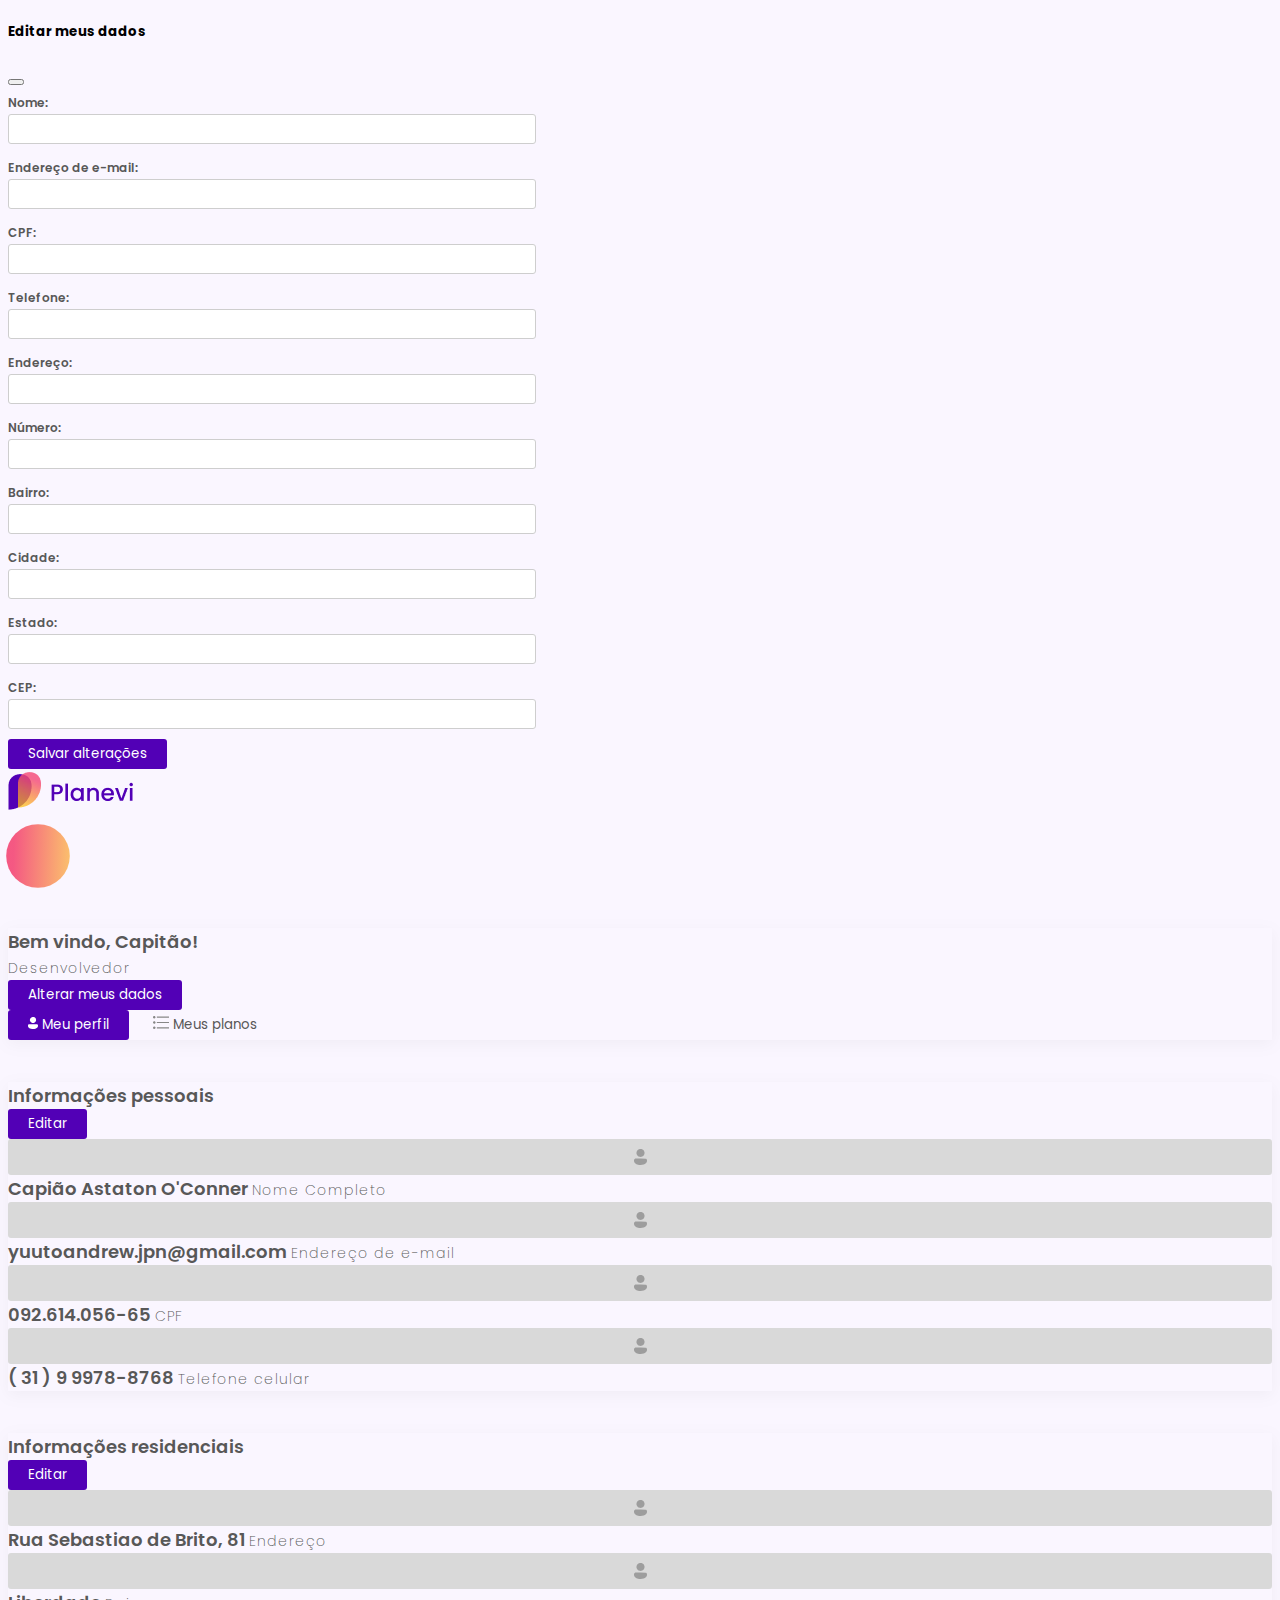
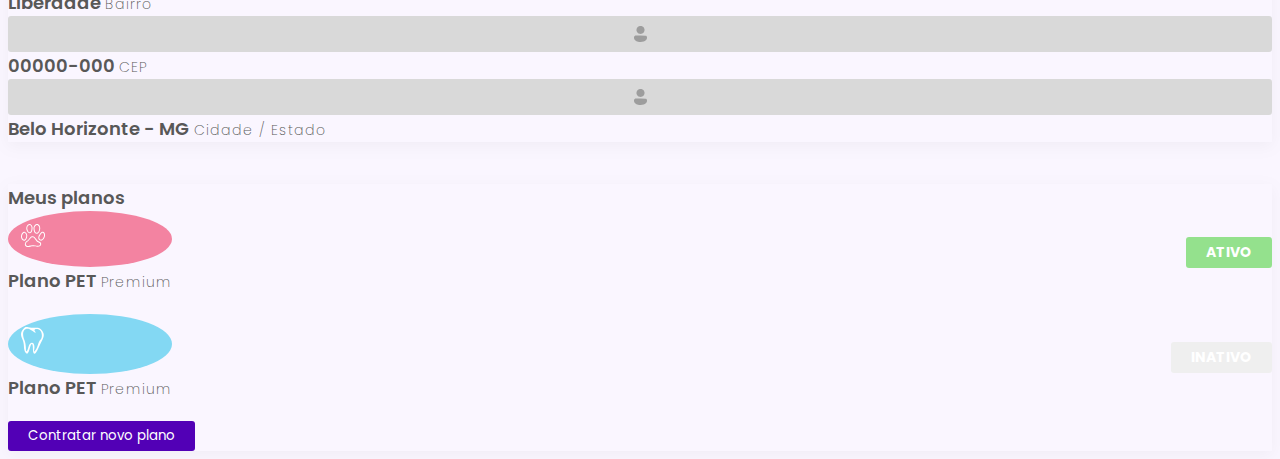
==== index.html @ 881ad78a "upload" ====
<!DOCTYPE html>
<html lang="pt-br">

<head>
    <meta charset="UTF-8">
    <meta http-equiv="X-UA-Compatible" content="IE=edge">
    <meta name="viewport" content="width=device-width, initial-scale=1.0">
    <title>Planevi - Benefícios</title>
    <link href="https://cdn.jsdelivr.net/npm/bootstrap@5.3.0-alpha1/dist/css/bootstrap.min.css" rel="stylesheet"
        integrity="sha384-GLhlTQ8iRABdZLl6O3oVMWSktQOp6b7In1Zl3/Jr59b6EGGoI1aFkw7cmDA6j6gD" crossorigin="anonymous">
    <link rel="preconnect" href="https://fonts.googleapis.com">
    <link rel="preconnect" href="https://fonts.gstatic.com" crossorigin>
    <link
        href="https://fonts.googleapis.com/css2?family=Poppins:ital,wght@0,100;0,200;0,300;0,400;0,500;0,600;0,700;0,800;0,900;1,100;1,200;1,300;1,400;1,500;1,600;1,700;1,800;1,900&display=swap"
        rel="stylesheet">

    <link rel="stylesheet" href="pweb.css">
</head>

<body>

    <!-- of canvas editar dados -->
    <div class="offcanvas offcanvas-end" tabindex="-1" id="offcanvasRight" aria-labelledby="offcanvasRightLabel">
        <div class="offcanvas-header">
            <h5 class="offcanvas-title" id="offcanvasRightLabel">Editar meus dados</h5>
            <button type="button" class="btn-close" data-bs-dismiss="offcanvas" aria-label="Close"></button>
        </div>
        <div class="offcanvas-body">
            <form action="">
                <div class="row">
                    <div class="col-md-6">
                        <label class="ast-label">Nome:</label>
                        <input class="ast-input" type="text">
                    </div>
                    <div class="col-md-6">
                        <label class="ast-label">Endereço de e-mail:</label>
                        <input class="ast-input" type="text">
                    </div>
                    <div class="col-md-6">
                        <label class="ast-label">CPF:</label>
                        <input class="ast-input" type="text">
                    </div>
                    <div class="col-md-6">
                        <label class="ast-label">Telefone:</label>
                        <input class="ast-input" type="text">
                    </div>
                    <div class="col-md-6">
                        <label class="ast-label">Endereço:</label>
                        <input class="ast-input" type="text">
                    </div>
                    <div class="col-md-3">
                        <label class="ast-label">Número:</label>
                        <input class="ast-input" type="text">
                    </div>
                    <div class="col-md-3">
                        <label class="ast-label">Bairro:</label>
                        <input class="ast-input" type="text">
                    </div>
                    <div class="col-md-6">
                        <label class="ast-label">Cidade:</label>
                        <input class="ast-input" type="text">
                    </div>
                    <div class="col-md-6">
                        <label class="ast-label">Estado:</label>
                        <input class="ast-input" type="text">
                    </div>
                    <div class="col-md-6">
                        <label class="ast-label">CEP:</label>
                        <input class="ast-input" type="text">
                    </div>
                    <div class="col-12 mt-4">
                        <button class="butt-primary">Salvar alterações</button>
                    </div>
                </div>
            </form>
        </div>
    </div>
    <!-- of canvas editar dados end -->
    <header class=" bg-white">
        <div class="container">
            <div class="row py-3">
                <div class="col-md-6">
                    <img src="img/logo.png" alt="">
                </div>
                <div class="col-md-6 d-flex justify-content-end">
                    <div class="profile-img"
                        style="background-image: url(https://pbs.twimg.com/media/EQdBN8sWAAAZ4eu.jpg);">
                        <div class="dropdown-astaton boxshad d-flex flex-column">
                            <div class=" d-flex align-items-center mb-4">
                                <div class="profile-img me-4"
                                    style="background-image: url(https://pbs.twimg.com/media/EQdBN8sWAAAZ4eu.jpg);">
                                </div>
                                <div class="d-flex flex-column">
                                    <h6 class="simp-title">Capitão Astaton</h6>
                                    <label class="simp-subtitle">yuutoandrew.jpn@gmail.com</label>
                                </div>
                            </div>
                            <button class="butt-secondary py-3">Meu Perfil</button>
                            <button class="my-2 butt-secondary py-3">Configurações</button>
                            <button class="butt-primary py-3"><span class="mx-2">Sair</span><img src="img/logout.svg"
                                    alt=""></button>
                        </div>
                    </div>
                </div>
            </div>
        </div>
    </header>

    <section class="dash mt-5 pb-5">
        <div class="container">
            <div class="row">
                <div class="col-md-8">

                    <div class="welc bg-white boxshad rounded p-4">
                        <div class="d-flex mb-5 justify-content-between align-items-center">
                            <div class="d-flex flex-column">
                                <h6 class="simp-title">Bem vindo, Capitão!</h6>
                                <label class="simp-subtitle">Desenvolvedor</label>
                            </div>
                            <button class="butt-primary" data-bs-toggle="offcanvas" data-bs-target="#offcanvasRight"
                                aria-controls="offcanvasRight">Alterar meus dados</button>
                        </div>
                        <div class="tabs">
                            <button class="butt-primary me-4"><img class="me-2" src="img/user.svg" alt=""> Meu
                                perfil</button>
                            <button class="butt-text"><img class="me-2" src="img/list.svg" alt=""> Meus planos</button>
                        </div>
                    </div>

                    <div class="info bg-white boxshad rounded p-4 mt-4">
                        <div class="d-flex mb-5 justify-content-between align-items-center">
                            <div class="d-flex flex-column">
                                <h6 class="simp-title">Informações pessoais</h6>
                            </div>
                            <button class="butt-primary">Editar</button>
                        </div>
                        <div class="row">
                            <div class="col-md-6 mb-5">
                                <div class="d-flex">
                                    <div class="box-w-icon me-3"><img src="img/user-grey.svg" alt=""></div>
                                    <div class="d-flex flex-column">
                                        <span class="simp-title">Capião Astaton O'Conner</span>
                                        <label class="simp-subtitle">Nome Completo</label>
                                    </div>
                                </div>
                            </div>
                            <div class="col-md-6 mb-5">
                                <div class="d-flex">
                                    <div class="box-w-icon me-3"><img src="img/user-grey.svg" alt=""></div>
                                    <div class="d-flex flex-column">
                                        <span class="simp-title">yuutoandrew.jpn@gmail.com</span>
                                        <label class="simp-subtitle">Endereço de e-mail</label>
                                    </div>
                                </div>
                            </div>
                            <div class="col-md-6">
                                <div class="d-flex">
                                    <div class="box-w-icon me-3"><img src="img/user-grey.svg" alt=""></div>
                                    <div class="d-flex flex-column">
                                        <span class="simp-title">092.614.056-65</span>
                                        <label class="simp-subtitle">CPF</label>
                                    </div>
                                </div>
                            </div>
                            <div class="col-md-6">
                                <div class="d-flex">
                                    <div class="box-w-icon me-3"><img src="img/user-grey.svg" alt=""></div>
                                    <div class="d-flex flex-column">
                                        <span class="simp-title">( 31 ) 9 9978-8768</span>
                                        <label class="simp-subtitle">Telefone celular</label>
                                    </div>
                                </div>
                            </div>
                        </div>
                    </div>

                    <div class="info bg-white boxshad rounded p-4 mt-4">
                        <div class="d-flex mb-5 justify-content-between align-items-center">
                            <div class="d-flex flex-column">
                                <h6 class="simp-title">Informações residenciais</h6>
                            </div>
                            <button class="butt-primary">Editar</button>
                        </div>
                        <div class="row">
                            <div class="col-md-6 mb-5">
                                <div class="d-flex">
                                    <div class="box-w-icon me-3"><img src="img/user-grey.svg" alt=""></div>
                                    <div class="d-flex flex-column">
                                        <span class="simp-title">Rua Sebastiao de Brito, 81</span>
                                        <label class="simp-subtitle">Endereço</label>
                                    </div>
                                </div>
                            </div>
                            <div class="col-md-6 mb-5">
                                <div class="d-flex">
                                    <div class="box-w-icon me-3"><img src="img/user-grey.svg" alt=""></div>
                                    <div class="d-flex flex-column">
                                        <span class="simp-title">Liberdade</span>
                                        <label class="simp-subtitle">Bairro</label>
                                    </div>
                                </div>
                            </div>
                            <div class="col-md-6">
                                <div class="d-flex">
                                    <div class="box-w-icon me-3"><img src="img/user-grey.svg" alt=""></div>
                                    <div class="d-flex flex-column">
                                        <span class="simp-title">00000-000</span>
                                        <label class="simp-subtitle">CEP</label>
                                    </div>
                                </div>
                            </div>
                            <div class="col-md-6">
                                <div class="d-flex">
                                    <div class="box-w-icon me-3"><img src="img/user-grey.svg" alt=""></div>
                                    <div class="d-flex flex-column">
                                        <span class="simp-title">Belo Horizonte - MG</span>
                                        <label class="simp-subtitle">Cidade / Estado</label>
                                    </div>
                                </div>
                            </div>
                        </div>
                    </div>

                </div>
                <div class="col-md-4">
                    <div class="info bg-white boxshad rounded p-4">
                        <div class="d-flex mb-5 justify-content-between align-items-center">
                            <div class="d-flex flex-column">
                                <h6 class="simp-title">Meus planos</h6>
                            </div>
                        </div>
                        <div class="planos">
                            <div class="plano-box">
                                <div class="d-flex align-items-center">
                                    <div class="planoimage bg-pink me-3"><img src="img/pet.svg" alt=""></div>
                                    <div class="d-flex flex-column">
                                        <span class="simp-title">Plano PET</span>
                                        <label class="simp-subtitle">Premium</label>
                                    </div>
                                </div>
                                <button class="status-button bg-success">ativo</button>
                            </div>
                            <div class="plano-box">
                                <div class="d-flex align-items-center">
                                    <div class="planoimage bg-ocean-blue me-3"><img src="img/odonto.svg" alt=""></div>
                                    <div class="d-flex flex-column">
                                        <span class="simp-title">Plano PET</span>
                                        <label class="simp-subtitle">Premium</label>
                                    </div>
                                </div>
                                <button class="status-button bg-danger">inativo</button>
                            </div>
                        </div>
                        <div class="d-flex justify-content-end mt-5"><button class="butt-primary">Contratar novo
                                plano</button></div>
                    </div>
                </div>
            </div>
        </div>
    </section>

    <script src="https://cdn.jsdelivr.net/npm/bootstrap@5.3.0-alpha1/dist/js/bootstrap.bundle.min.js"
        integrity="sha384-w76AqPfDkMBDXo30jS1Sgez6pr3x5MlQ1ZAGC+nuZB+EYdgRZgiwxhTBTkF7CXvN"
        crossorigin="anonymous"></script>
</body>

</html>
---- pweb.css ----
* {
    font-family: 'Poppins', sans-serif;
}

body {
    background-color: #FAF6FF;
}

:root {
    --primary-color: #5200B6;
    --terciary-color: #fff;
    --success-color: #94e18d;
    --danger-color: #EE6262;
    --bold-text-color: #585858;
}

.bg-success {
    background-color: var(--success-color);
}

.bg-pink {
    background-color: #F383A1;
}

.bg-ocean-blue {
    background-color: #83D8F3;
}

.profile-img {
    width: 60px;
    height: 60px;
    border-radius: 100%;
    background-size: cover;
    background-position: center center;
    background-repeat: no-repeat;
    position: relative;
}

.profile-img:hover .dropdown-astaton {
    transform: translateY(105%);
    opacity: 1;
}

.dropdown-astaton {
    width: auto;
    height: auto;
    background-color: white;
    padding: 20px 20px 35px 20px;
    position: absolute;
    bottom: 0;
    right: 0;
    transform: translateY(0);
    border-radius: 15px 0px 15px 15px;
    opacity: 0;
    transition: all .3s ease;
}

.profile-img::before {
    content: '';
    position: absolute;
    top: 0;
    border-radius: 50%;
    transform: scale(1.06);
    right: 0;
    bottom: 0;
    left: 0;
    z-index: -1;
    background: linear-gradient(92.29deg, rgba(244, 71, 117, 0.9) 12.79%, rgba(253, 191, 20, 0.639) 114.92%);
}

.nav-pills .nav-link.active,
.nav-pills .show>.nav-link {
    background-color: var(--primary-color);
    padding: 5px 20px;
    color: var(--terciary-color);
    border-style: none;
    border-radius: 3px;
}

.nav-pills .nav-link {
    color: var(--primary-color);
    text-align: left;
}

.financeiro-card {
    width: 100%;
    display: flex;
    align-items: center;
    justify-content: space-between;
}

.butt-primary {
    background-color: var(--primary-color);
    padding: 5px 20px;
    color: var(--terciary-color);
    border-style: none;
    border-radius: 3px;
}

.butt-secondary {
    background-color: #E9E9E9;
    padding: 5px 20px;
    color: #000;
    border-style: none;
    border-radius: 3px;
}

.butt-outline-danger {
    background-color: transparent;
    padding: 5px 20px;
    color: var(--danger-color);
    border: 1px solid var(--danger-color);
    border-radius: 3px;
    transition: .3s;
}

.plan-icon {
    border-radius: 100%;
    width: 60px;
    height: 60px;
    display: flex;
    justify-content: center;
    align-items: center;
    color: #fff;
    font-size: 26px;
}

.butt-outline-success {
    background-color: transparent;
    padding: 5px 20px;
    color: var(--success-color);
    border: 1px solid var(--success-color);
    border-radius: 3px;
    transition: .3s;
}

.butt-outline-success:hover {
    background-color: var(--success-color);
    color: #fff;
}

.butt-outline-danger:hover {
    background-color: var(--danger-color);
    color: #fff;
}

.text-link {
    text-decoration: none;
    color: var(--bold-text-color);
    transition: .3s;
    cursor: pointer;
}

.text-link:hover {
    font-weight: 600;
}

.simp-title {
    margin-bottom: 0px;
    font-size: 18px;
    font-weight: 600;
    color: var(--bold-text-color);
}

.simp-subtitle {
    margin-bottom: 0;
    font-size: 14px;
    font-weight: 200;
    letter-spacing: 1px;
    color: var(--bold-text-color);
}

.butt-text {
    background: transparent;
    padding: 5px 20px;
    color: var(--bold-text-color);
    font-weight: 400;
    border-style: none;
    border-radius: 3px;
}

.boxshad {
    box-shadow: 0px 4px 15px rgba(125, 125, 125, 0.08);
}

.box-w-icon {
    background-color: #D9D9D9;
    border-radius: 3px;
    display: flex;
    justify-content: center;
    align-items: center;
    padding: 10px 20px;
}

.plano-box {
    display: flex;
    justify-content: space-between;
    align-items: center;
    margin-bottom: 20px;
}

.planoimage {
    border-radius: 100%;
    padding: 13px;
}

.status-button {
    color: #fff;
    border-style: none;
    text-transform: uppercase;
    padding: 5px 20px;
    border-radius: 3px;
    font-size: 14px;
    font-weight: 700;
}

.offcanvas.offcanvas-end {
    border-left: none;
}

.offcanvas {
    width: 40% !important;
}

.ast-label {
    width: 100%;
    font-size: 12px;
    font-weight: 600;
    color: var(--bold-text-color);
    margin-bottom: 5px;
}

.ast-input {
    width: 100%;
    margin-bottom: 10px;
    border: 1px solid #cecece;
    border-radius: 3px;
    padding: 4px 10px;
}

@keyframes show {
    from {
        opacity: 0;

    }

    to {
        opacity: 1;
    }
}

[data-astaton="arrow"] {
    transition: all .3s ease;
}

[data-astaton="collapse-content"] {
    transition: all .3s ease;
    overflow: hidden;
    animation: show .3s forwards;
    height: 0;
}

.show-content {
    height: 100%;
    animation: show .3s forwards;
    padding: 20px 0;
    display: block;
}
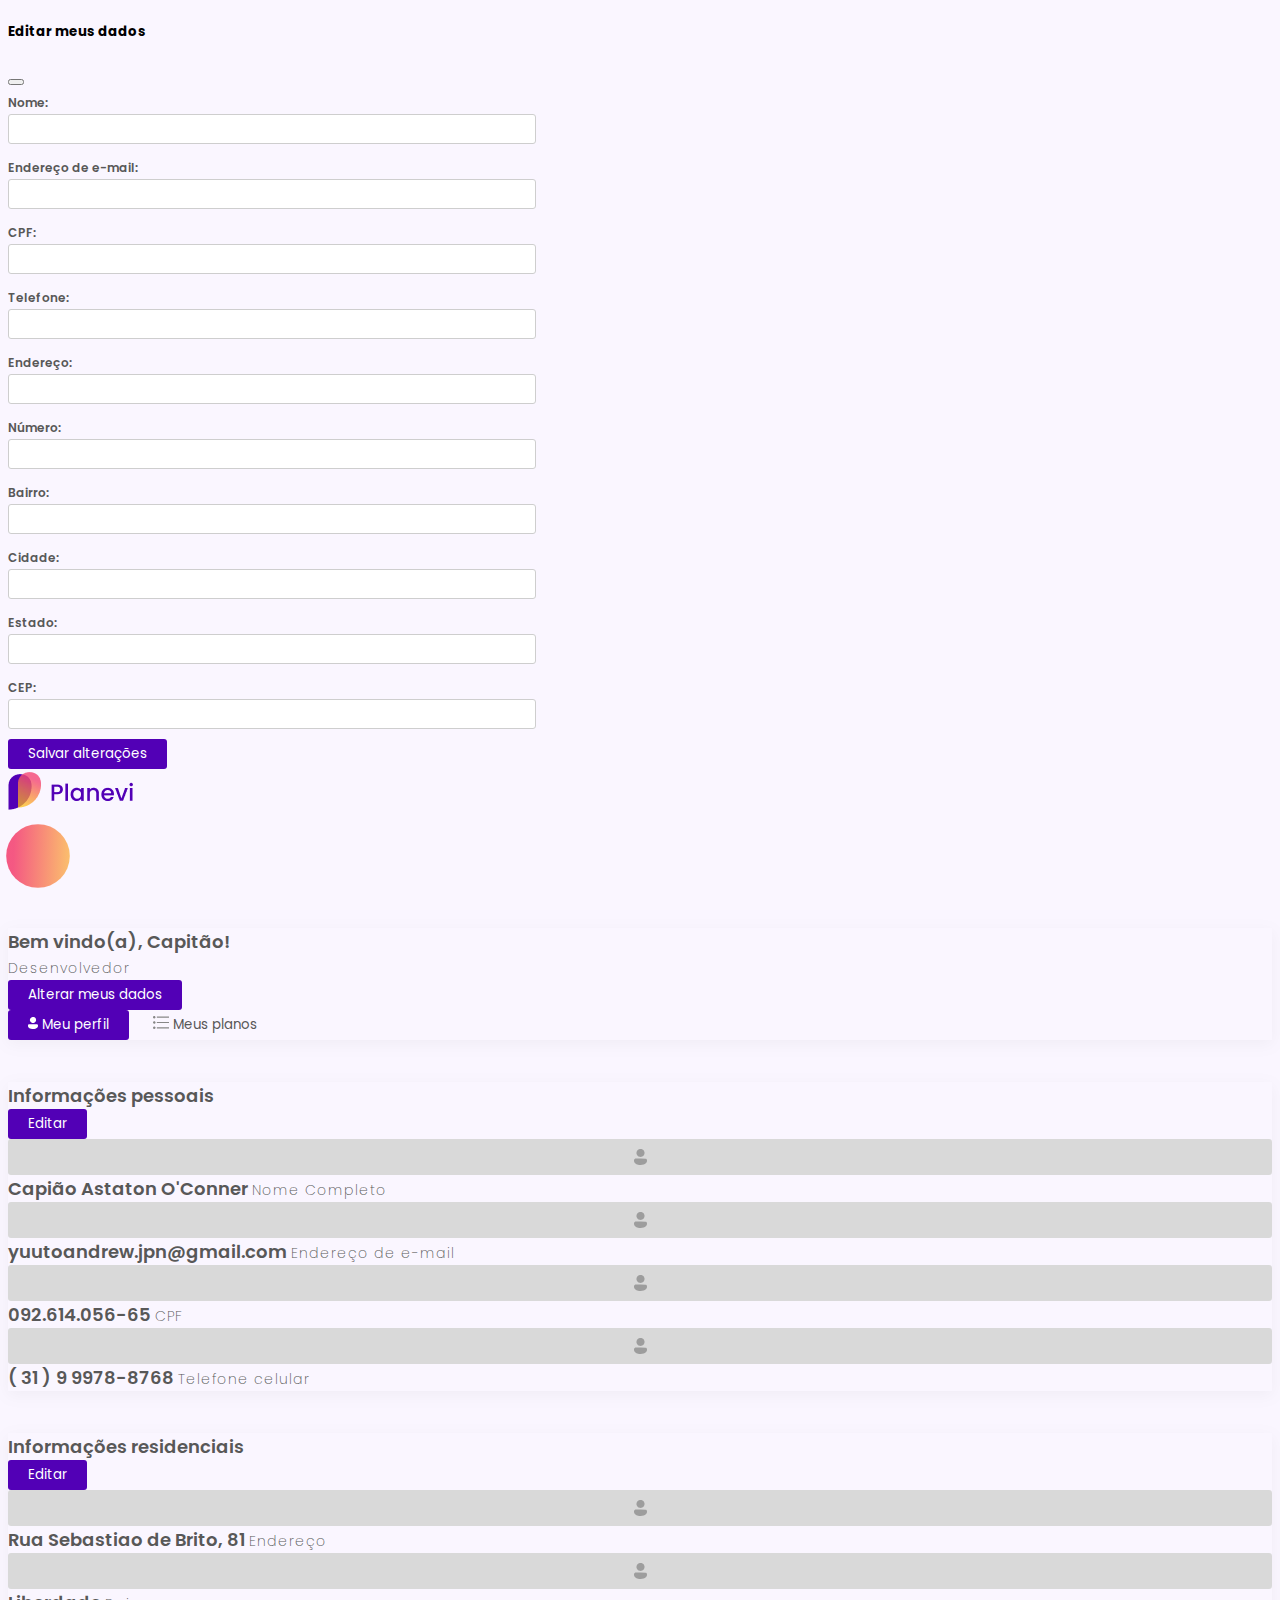
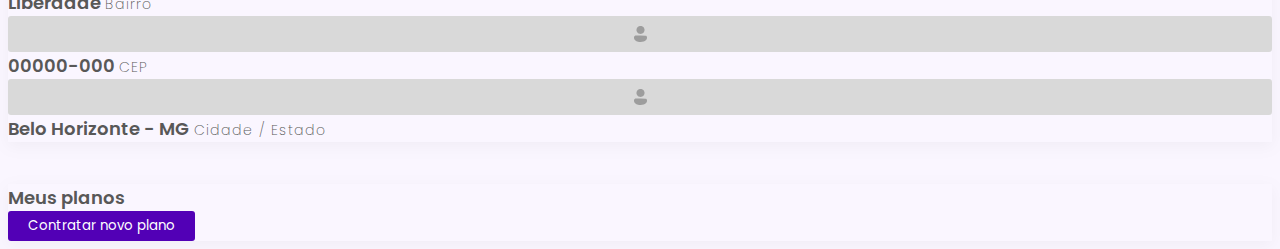
==== commit ef341ab8: "finalmente saiu poha" ====
--- a/index.html
+++ b/index.html
@@ -91,8 +91,8 @@
                                     style="background-image: url(https://pbs.twimg.com/media/EQdBN8sWAAAZ4eu.jpg);">
                                 </div>
                                 <div class="d-flex flex-column">
-                                    <h6 class="simp-title">Capitão Astaton</h6>
-                                    <label class="simp-subtitle">yuutoandrew.jpn@gmail.com</label>
+                                    <h6 id="nameProfile" class="simp-title">Capitão Astaton</h6>
+                                    <label id="emailProfile" class="simp-subtitle">yuutoandrew.jpn@gmail.com</label>
                                 </div>
                             </div>
                             <button class="butt-secondary py-3">Meu Perfil</button>
@@ -114,7 +114,7 @@
                     <div class="welc bg-white boxshad rounded p-4">
                         <div class="d-flex mb-5 justify-content-between align-items-center">
                             <div class="d-flex flex-column">
-                                <h6 class="simp-title">Bem vindo, Capitão!</h6>
+                                <h6 class="simp-title">Bem vindo(a), <span id="welcome-name">Capitão!</span></h6>
                                 <label class="simp-subtitle">Desenvolvedor</label>
                             </div>
                             <button class="butt-primary" data-bs-toggle="offcanvas" data-bs-target="#offcanvasRight"
@@ -139,7 +139,7 @@
                                 <div class="d-flex">
                                     <div class="box-w-icon me-3"><img src="img/user-grey.svg" alt=""></div>
                                     <div class="d-flex flex-column">
-                                        <span class="simp-title">Capião Astaton O'Conner</span>
+                                        <span id="name" class="simp-title">Capião Astaton O'Conner</span>
                                         <label class="simp-subtitle">Nome Completo</label>
                                     </div>
                                 </div>
@@ -148,7 +148,7 @@
                                 <div class="d-flex">
                                     <div class="box-w-icon me-3"><img src="img/user-grey.svg" alt=""></div>
                                     <div class="d-flex flex-column">
-                                        <span class="simp-title">yuutoandrew.jpn@gmail.com</span>
+                                        <span id="email" class="simp-title">yuutoandrew.jpn@gmail.com</span>
                                         <label class="simp-subtitle">Endereço de e-mail</label>
                                     </div>
                                 </div>
@@ -157,7 +157,7 @@
                                 <div class="d-flex">
                                     <div class="box-w-icon me-3"><img src="img/user-grey.svg" alt=""></div>
                                     <div class="d-flex flex-column">
-                                        <span class="simp-title">092.614.056-65</span>
+                                        <span id="cpf" class="simp-title">092.614.056-65</span>
                                         <label class="simp-subtitle">CPF</label>
                                     </div>
                                 </div>
@@ -166,7 +166,7 @@
                                 <div class="d-flex">
                                     <div class="box-w-icon me-3"><img src="img/user-grey.svg" alt=""></div>
                                     <div class="d-flex flex-column">
-                                        <span class="simp-title">( 31 ) 9 9978-8768</span>
+                                        <span id="phone" class="simp-title">( 31 ) 9 9978-8768</span>
                                         <label class="simp-subtitle">Telefone celular</label>
                                     </div>
                                 </div>
@@ -186,7 +186,7 @@
                                 <div class="d-flex">
                                     <div class="box-w-icon me-3"><img src="img/user-grey.svg" alt=""></div>
                                     <div class="d-flex flex-column">
-                                        <span class="simp-title">Rua Sebastiao de Brito, 81</span>
+                                        <span id="address" class="simp-title">Rua Sebastiao de Brito, 81</span>
                                         <label class="simp-subtitle">Endereço</label>
                                     </div>
                                 </div>
@@ -195,7 +195,7 @@
                                 <div class="d-flex">
                                     <div class="box-w-icon me-3"><img src="img/user-grey.svg" alt=""></div>
                                     <div class="d-flex flex-column">
-                                        <span class="simp-title">Liberdade</span>
+                                        <span id="district" class="simp-title">Liberdade</span>
                                         <label class="simp-subtitle">Bairro</label>
                                     </div>
                                 </div>
@@ -204,7 +204,7 @@
                                 <div class="d-flex">
                                     <div class="box-w-icon me-3"><img src="img/user-grey.svg" alt=""></div>
                                     <div class="d-flex flex-column">
-                                        <span class="simp-title">00000-000</span>
+                                        <span id="cep" class="simp-title">00000-000</span>
                                         <label class="simp-subtitle">CEP</label>
                                     </div>
                                 </div>
@@ -213,7 +213,7 @@
                                 <div class="d-flex">
                                     <div class="box-w-icon me-3"><img src="img/user-grey.svg" alt=""></div>
                                     <div class="d-flex flex-column">
-                                        <span class="simp-title">Belo Horizonte - MG</span>
+                                        <span class="simp-title"> <span id="city">Belo Horizonte </span> - <span id="state">MG</span></span>
                                         <label class="simp-subtitle">Cidade / Estado</label>
                                     </div>
                                 </div>
@@ -230,26 +230,7 @@
                             </div>
                         </div>
                         <div class="planos">
-                            <div class="plano-box">
-                                <div class="d-flex align-items-center">
-                                    <div class="planoimage bg-pink me-3"><img src="img/pet.svg" alt=""></div>
-                                    <div class="d-flex flex-column">
-                                        <span class="simp-title">Plano PET</span>
-                                        <label class="simp-subtitle">Premium</label>
-                                    </div>
-                                </div>
-                                <button class="status-button bg-success">ativo</button>
-                            </div>
-                            <div class="plano-box">
-                                <div class="d-flex align-items-center">
-                                    <div class="planoimage bg-ocean-blue me-3"><img src="img/odonto.svg" alt=""></div>
-                                    <div class="d-flex flex-column">
-                                        <span class="simp-title">Plano PET</span>
-                                        <label class="simp-subtitle">Premium</label>
-                                    </div>
-                                </div>
-                                <button class="status-button bg-danger">inativo</button>
-                            </div>
+
                         </div>
                         <div class="d-flex justify-content-end mt-5"><button class="butt-primary">Contratar novo
                                 plano</button></div>
@@ -262,6 +243,12 @@
     <script src="https://cdn.jsdelivr.net/npm/bootstrap@5.3.0-alpha1/dist/js/bootstrap.bundle.min.js"
         integrity="sha384-w76AqPfDkMBDXo30jS1Sgez6pr3x5MlQ1ZAGC+nuZB+EYdgRZgiwxhTBTkF7CXvN"
         crossorigin="anonymous"></script>
+    
+    <script src="./js/requisicoes.js"></script>
+    <script src="./js/generalRender.js"></script>
+    <script src="./js/renderProfile.js"></script>
+
+
 </body>
 
 </html>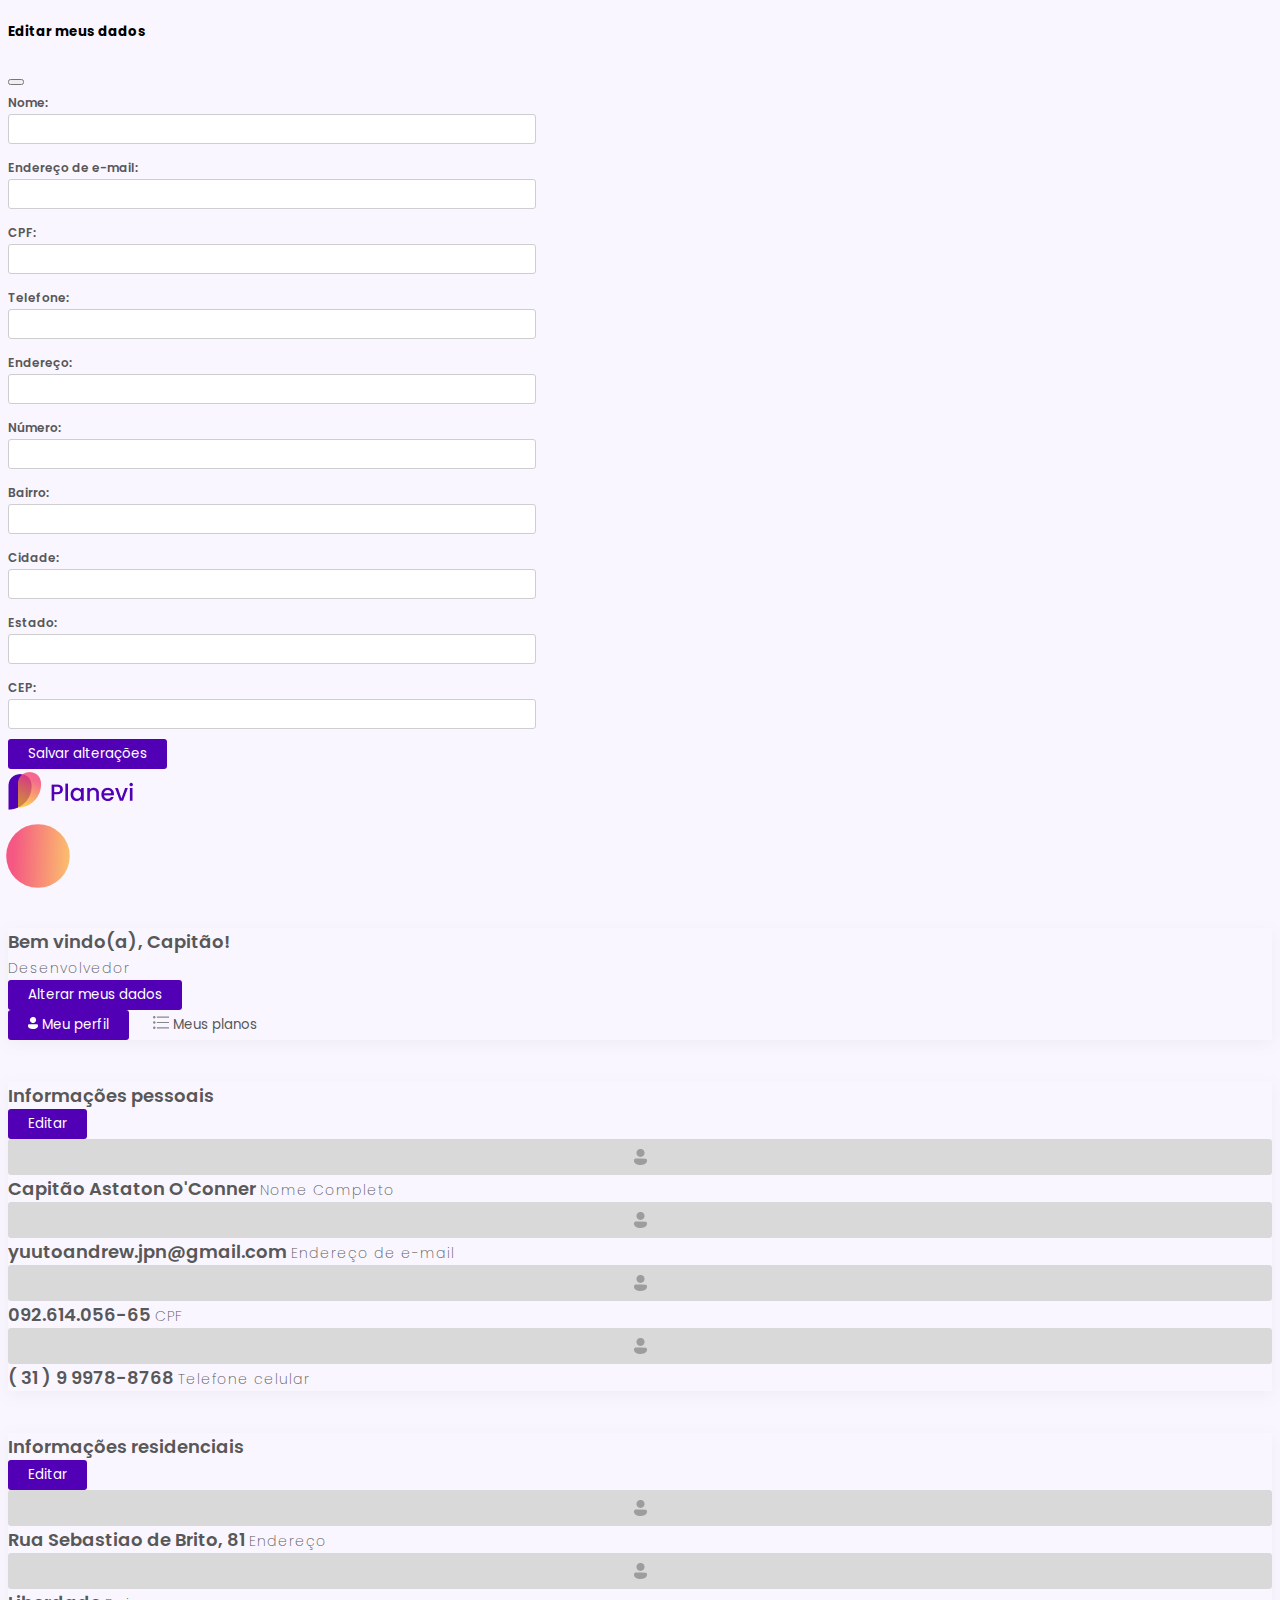
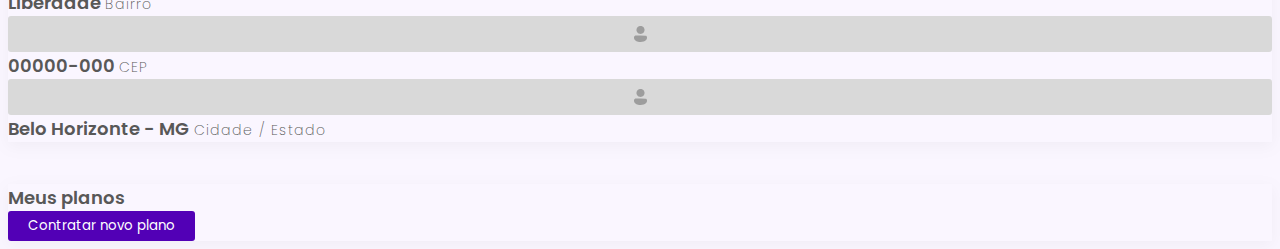
==== commit c11eba28: "pagina plano criada" ====
--- a/index.html
+++ b/index.html
@@ -139,7 +139,7 @@
                                 <div class="d-flex">
                                     <div class="box-w-icon me-3"><img src="img/user-grey.svg" alt=""></div>
                                     <div class="d-flex flex-column">
-                                        <span id="name" class="simp-title">Capião Astaton O'Conner</span>
+                                        <span class="simp-title name-render">Capitão Astaton O'Conner</span>
                                         <label class="simp-subtitle">Nome Completo</label>
                                     </div>
                                 </div>
@@ -148,7 +148,7 @@
                                 <div class="d-flex">
                                     <div class="box-w-icon me-3"><img src="img/user-grey.svg" alt=""></div>
                                     <div class="d-flex flex-column">
-                                        <span id="email" class="simp-title">yuutoandrew.jpn@gmail.com</span>
+                                        <span class="simp-title email-render">yuutoandrew.jpn@gmail.com</span>
                                         <label class="simp-subtitle">Endereço de e-mail</label>
                                     </div>
                                 </div>
--- a/pweb.css
+++ b/pweb.css
@@ -12,6 +12,11 @@
     --success-color: #94e18d;
     --danger-color: #EE6262;
     --bold-text-color: #585858;
+}
+
+.of-scroll {
+    height: 100%;
+    overflow-y: scroll;
 }
 
 .bg-success {
@@ -48,11 +53,12 @@
     padding: 20px 20px 35px 20px;
     position: absolute;
     bottom: 0;
-    right: 0;
+    left: 0;
     transform: translateY(0);
     border-radius: 15px 0px 15px 15px;
     opacity: 0;
     transition: all .3s ease;
+    transition-delay: 100ms;
 }
 
 .profile-img::before {
@@ -265,4 +271,35 @@
     animation: show .3s forwards;
     padding: 20px 0;
     display: block;
+}
+
+.bg-plan {
+    background-repeat: no-repeat;
+    background-position: center center;
+    background-size: cover;
+    min-height: 20vh;
+}
+
+.bg-loading {
+    background-color: rgba(28, 28, 28, .2);
+    z-index: 1000;
+    position: fixed;
+    width: 100vw;
+    height: 100vh;
+    top: 0;
+    left: 0;
+}
+
+.bg-loading .loading {
+    width: 100px;
+    height: 100px;
+    position: absolute;
+    top: 50%;
+    left: 50%;
+    transform: translate(-50%, -50%);
+}
+
+.text-description {
+    font-size: 12px;
+    color: gray;
 }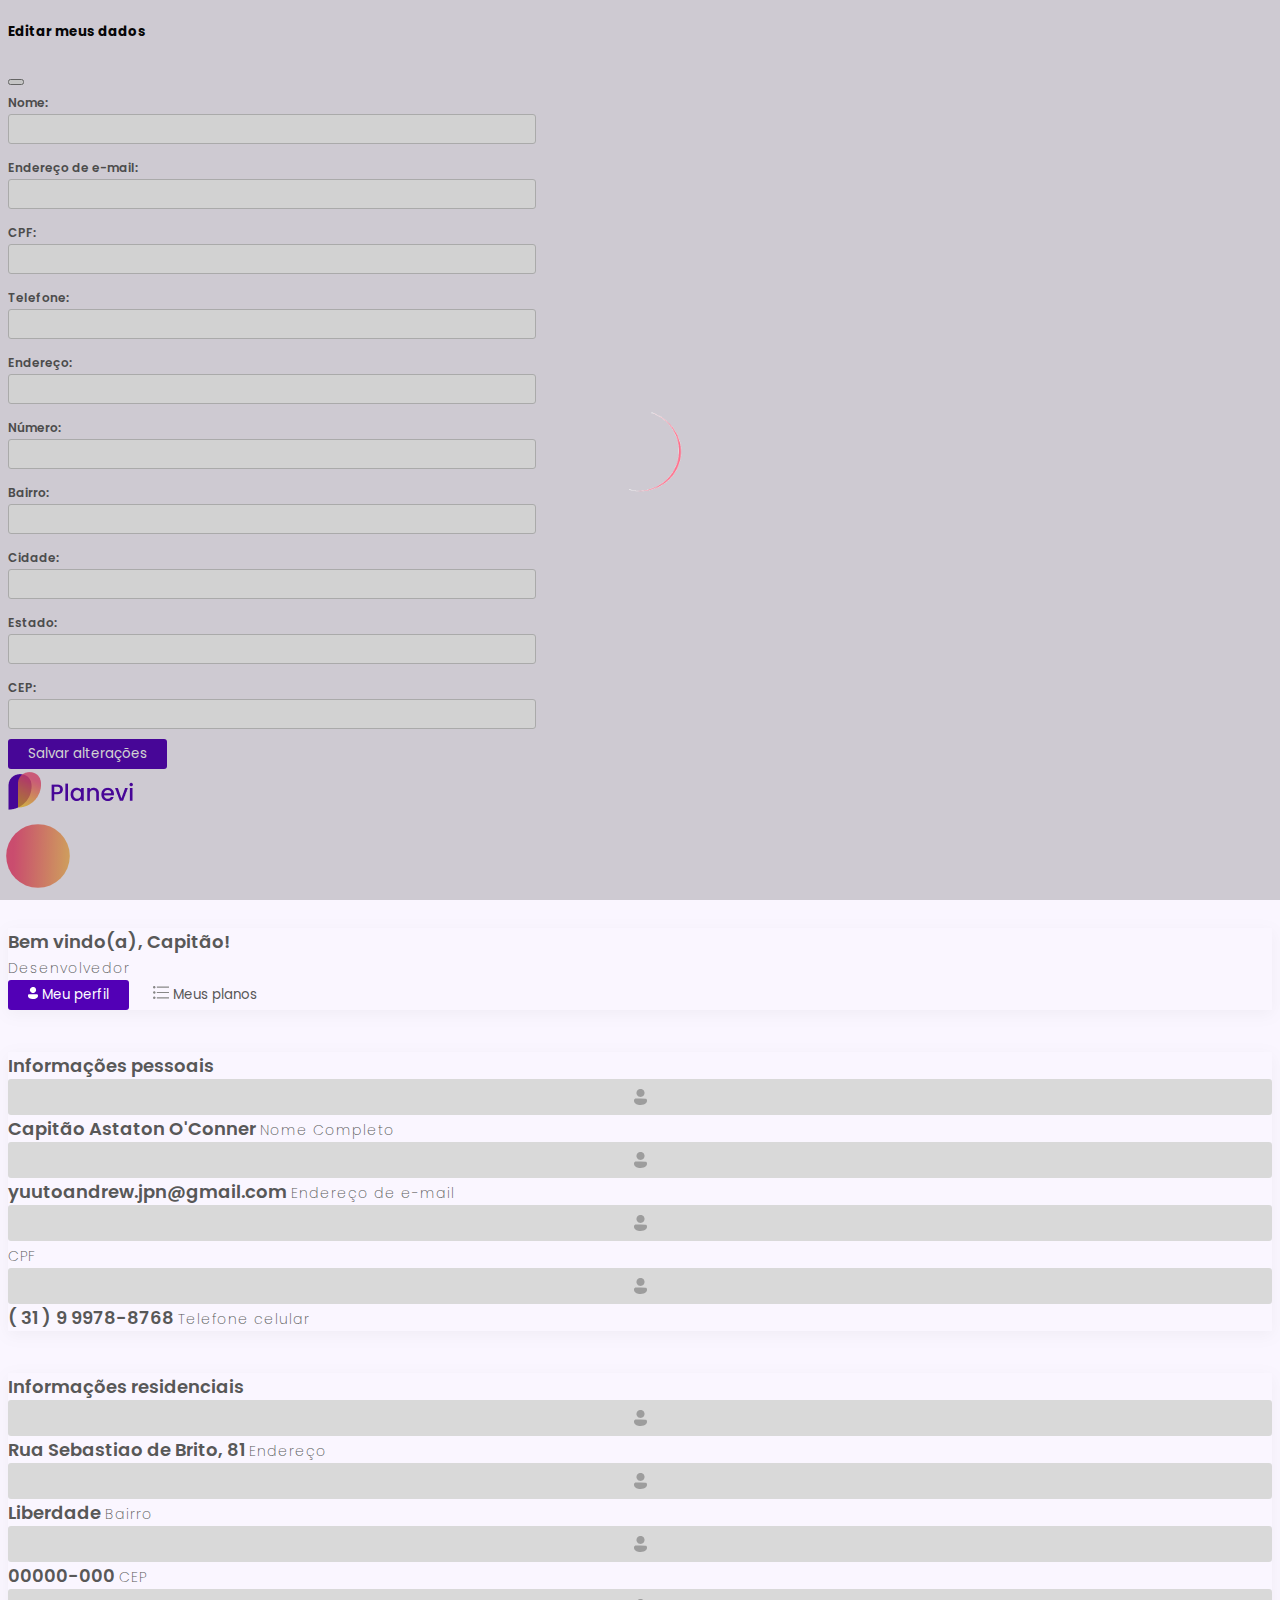
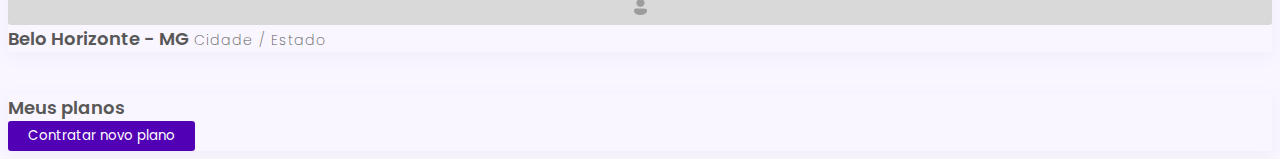
==== commit 10de07b4: "pronto" ====
--- a/index.html
+++ b/index.html
@@ -117,13 +117,13 @@
                                 <h6 class="simp-title">Bem vindo(a), <span id="welcome-name">Capitão!</span></h6>
                                 <label class="simp-subtitle">Desenvolvedor</label>
                             </div>
-                            <button class="butt-primary" data-bs-toggle="offcanvas" data-bs-target="#offcanvasRight"
-                                aria-controls="offcanvasRight">Alterar meus dados</button>
+                            <!-- <button class="butt-primary " data-bs-toggle="offcanvas" data-bs-target="#offcanvasRight"
+                                aria-controls="offcanvasRight">Alterar meus dados</button> -->
                         </div>
                         <div class="tabs">
                             <button class="butt-primary me-4"><img class="me-2" src="img/user.svg" alt=""> Meu
                                 perfil</button>
-                            <button class="butt-text"><img class="me-2" src="img/list.svg" alt=""> Meus planos</button>
+                            <button class="butt-text btn-planos"><img class="me-2" src="img/list.svg" alt=""> Meus planos</button>
                         </div>
                     </div>
 
@@ -132,7 +132,7 @@
                             <div class="d-flex flex-column">
                                 <h6 class="simp-title">Informações pessoais</h6>
                             </div>
-                            <button class="butt-primary">Editar</button>
+                            <!-- <button class="butt-primary">Editar</button> -->
                         </div>
                         <div class="row">
                             <div class="col-md-6 mb-5">
@@ -157,7 +157,7 @@
                                 <div class="d-flex">
                                     <div class="box-w-icon me-3"><img src="img/user-grey.svg" alt=""></div>
                                     <div class="d-flex flex-column">
-                                        <span id="cpf" class="simp-title">092.614.056-65</span>
+                                        <span id="cpf" class="simp-title"></span>
                                         <label class="simp-subtitle">CPF</label>
                                     </div>
                                 </div>
@@ -179,7 +179,7 @@
                             <div class="d-flex flex-column">
                                 <h6 class="simp-title">Informações residenciais</h6>
                             </div>
-                            <button class="butt-primary">Editar</button>
+                            <!-- <button class="butt-primary">Editar</button> -->
                         </div>
                         <div class="row">
                             <div class="col-md-6 mb-5">
@@ -213,7 +213,8 @@
                                 <div class="d-flex">
                                     <div class="box-w-icon me-3"><img src="img/user-grey.svg" alt=""></div>
                                     <div class="d-flex flex-column">
-                                        <span class="simp-title"> <span id="city">Belo Horizonte </span> - <span id="state">MG</span></span>
+                                        <span class="simp-title"> <span id="city">Belo Horizonte </span> - <span
+                                                id="state">MG</span></span>
                                         <label class="simp-subtitle">Cidade / Estado</label>
                                     </div>
                                 </div>
@@ -243,7 +244,7 @@
     <script src="https://cdn.jsdelivr.net/npm/bootstrap@5.3.0-alpha1/dist/js/bootstrap.bundle.min.js"
         integrity="sha384-w76AqPfDkMBDXo30jS1Sgez6pr3x5MlQ1ZAGC+nuZB+EYdgRZgiwxhTBTkF7CXvN"
         crossorigin="anonymous"></script>
-    
+
     <script src="./js/requisicoes.js"></script>
     <script src="./js/generalRender.js"></script>
     <script src="./js/renderProfile.js"></script>
--- a/pweb.css
+++ b/pweb.css
@@ -12,6 +12,14 @@
     --success-color: #94e18d;
     --danger-color: #EE6262;
     --bold-text-color: #585858;
+}
+
+.plano-header {
+    background-size: cover;
+    background-repeat: no-repeat;
+    background-position: center center;
+    width: 100%;
+    height: 200px;
 }
 
 .of-scroll {
@@ -53,7 +61,7 @@
     padding: 20px 20px 35px 20px;
     position: absolute;
     bottom: 0;
-    left: 0;
+    right: 0;
     transform: translateY(0);
     border-radius: 15px 0px 15px 15px;
     opacity: 0;
@@ -189,6 +197,26 @@
     box-shadow: 0px 4px 15px rgba(125, 125, 125, 0.08);
 }
 
+.beneficios-box {
+    display: flex;
+    flex-direction: column;
+}
+
+.beneficios-box>span {
+    width: 100%;
+    padding: 8px;
+}
+
+.beneficios-box>span:nth-child(odd) {
+    background-color: #ebebeb;
+}
+
+.light-text {
+    font-size: 14px;
+    color: #ababab;
+    font-weight: 300;
+}
+
 .box-w-icon {
     background-color: #D9D9D9;
     border-radius: 3px;
@@ -299,7 +327,119 @@
     transform: translate(-50%, -50%);
 }
 
+.bg-offcanvasP {
+    background-color: rgba(28, 28, 28, .2);
+    z-index: 1000;
+    position: fixed;
+    width: 100vw;
+    height: 100vh;
+    top: 0;
+    left: 0;
+}
+
+.offCanvasP {
+    width: 40vw;
+    height: 100vh;
+    position: fixed;
+    top: 0;
+    right: 0;
+    transform: translateX(100%);
+    background-color: white;
+    padding: 7vh 2vw;
+    z-index: 1001;
+    transition: all .4s ease;
+}
+
+.offCanvasP.open {
+    transform: translateX(0);
+}
+
 .text-description {
     font-size: 12px;
     color: gray;
+}
+
+.btn-boleto:hover {
+    text-decoration: underline;
+    cursor: pointer;
+}
+
+.offCanvasP .iframe-boleto {
+    width: 100%;
+    height: 100%;
+}
+
+.offCanvasP .close-btn {
+    position: absolute;
+    top: 3vh;
+    right: 3vh;
+    width: 5vh;
+    height: 5vh;
+    cursor: pointer;
+}
+
+.offCanvasP .close-btn::before {
+    content: '';
+    background-color: rgb(177, 177, 177);
+    border-radius: 10px;
+    width: 100%;
+    height: 7px;
+    position: absolute;
+    top: 50%;
+    left: 50%;
+    transform: translate(-50%, -50%) rotate(45deg);
+}
+
+.offCanvasP .close-btn::after {
+    content: '';
+    background-color: rgb(177, 177, 177);
+    border-radius: 10px;
+    width: 100%;
+    height: 7px;
+    position: absolute;
+    top: 50%;
+    left: 50%;
+    transform: translate(-50%, -50%) rotate(-45deg);
+}
+
+.btn-back {
+    background-color: white;
+    border: none;
+    color: var(--primary-color);
+    cursor: pointer;
+    border-radius: 5px;
+    padding: 5px 20px;
+    transition: ease .5s;
+}
+
+.btn-back:hover {
+    background-color: var(--primary-color);
+    color: var(--terciary-color);
+}
+
+.btn-entrar {
+    border: 1px solid var(--primary-color);
+    border-radius: 5px;
+    background-color: transparent;
+}
+
+.btn-cadastro {
+    background-color: var(--primary-color);
+    color: white;
+    border-radius: 5px;
+    border: none;
+}
+
+::-webkit-scrollbar {
+    width: 8px;
+    background-color: #fff;
+}
+
+::-webkit-scrollbar-track {
+    background-color: #fff;
+}
+
+::-webkit-scrollbar-thumb {
+    border-radius: 15px;
+    background-color: #5200B6;
 }